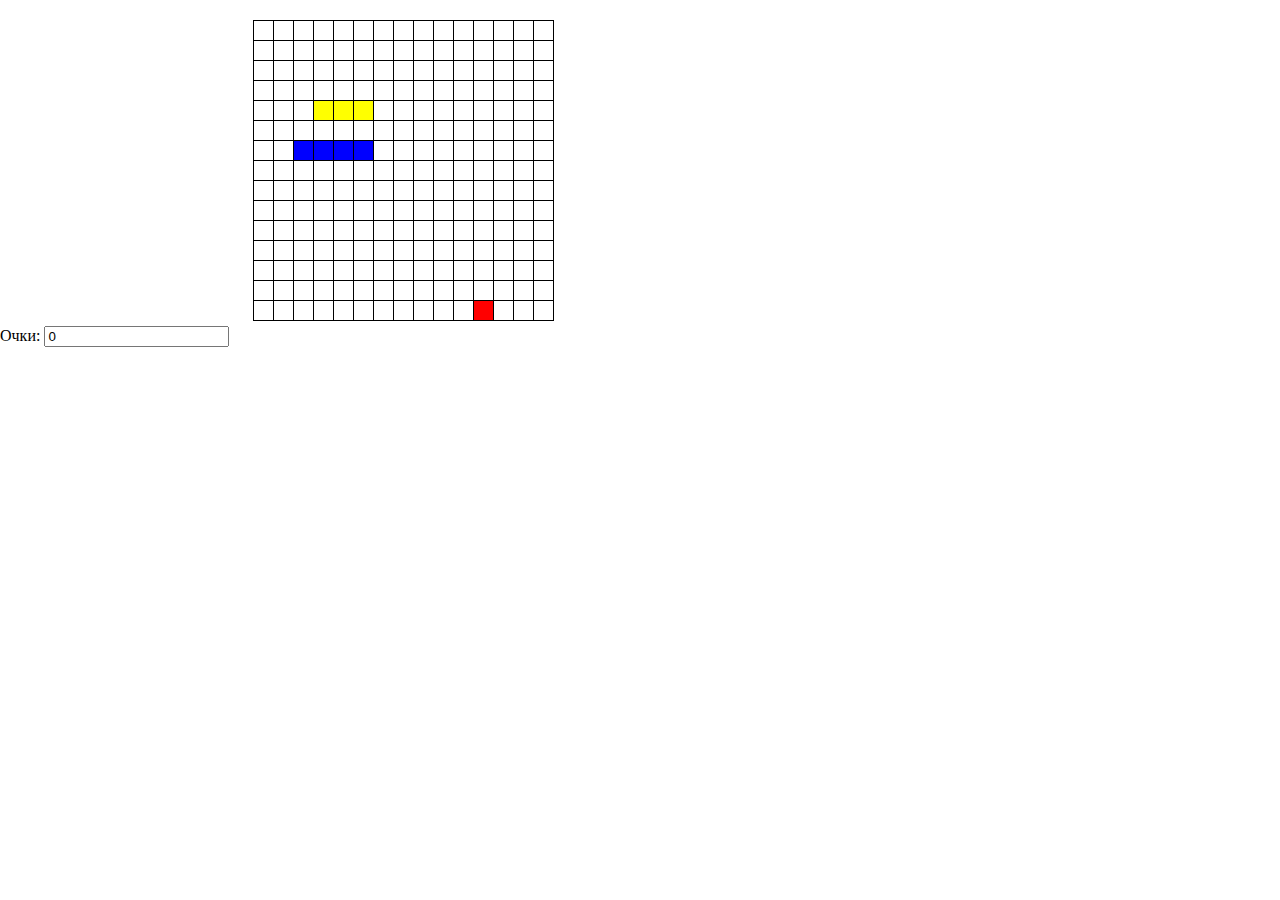
==== js_snake/snake2/index.html @ 569d3a66 "продолжение" ====
<!doctype html>
<html lang="ru">
    <head>
        <meta charset="UTF-8">
        <meta name="viewport" content="width=device-width, initial-scale=1.0">
        <title>1</title>
        <link href="css/styles.css" rel="stylesheet">
		</head>
Очки: <input type="text" class="input_score">
    <body>
        <div class="fields"></div>
        <script src="js/matrix.js"></script>
        <script src="js/elem.js"></script>
        <script src="js/fruit.js"></script>
        <script src="js/wall.js"></script>
        <script src="js/snake.js"></script>
        <script src="js/scripts.js"></script>
    </body>
</html>
---- js_snake/snake2/css/styles.css ----
html, body{
    margin: 0;
}

.fields{
    border-left: 1px solid #000;
    border-top: 1px solid #000;
    margin: 20px;
    overflow: hidden;
    display: inline-block;
}

.fields > div{
    width: 20px;
    height: 20px;
    box-sizing: border-box;
    border-right: 1px solid #000;
    border-bottom: 1px solid #000;
    float: left;
}

.fields > div.row-start{
    clear: both;
}

.fields > div[data-game="fruit"]{
    background: #f00;
}

.fields > div[data-game="snake"]{
    background: #ff0;
}

.fields > div[data-game="wall"]{
    background: #00f;
}
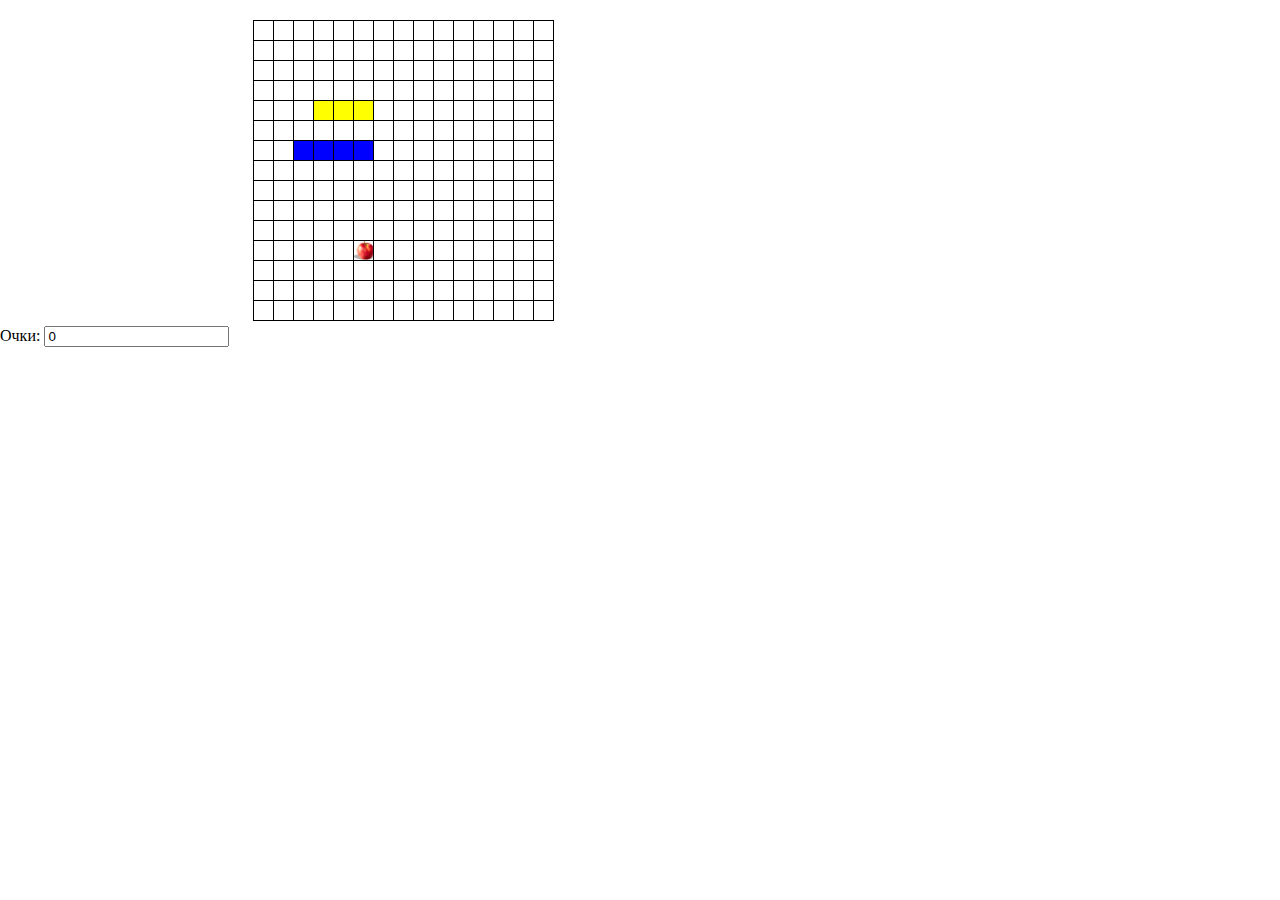
==== commit e18d18cd: "третий" ====
--- a/js_snake/snake2/index.html
+++ b/js_snake/snake2/index.html
@@ -9,6 +9,7 @@
 Очки: <input type="text" class="input_score">
     <body>
         <div class="fields"></div>
+        <script src="js/helpers.js"></script>
         <script src="js/matrix.js"></script>
         <script src="js/elem.js"></script>
         <script src="js/fruit.js"></script>
--- a/js_snake/snake2/css/styles.css
+++ b/js_snake/snake2/css/styles.css
@@ -23,8 +23,20 @@
     clear: both;
 }
 
-.fields > div[data-game="fruit"]{
-    background: #f00;
+.fields > div[data-game="apple"]{
+		background: #f00;
+		background: url(../img/ap.png) no-repeat 50% 50%;
+		background-size: 110%;
+}
+.fields > div[data-game="limon"]{
+		background: green;
+		background: url(../img/l.png) no-repeat 50% 50%;
+		background-size: 110%;
+}
+.fields > div[data-game="orange"]{
+		background: orange;
+			background: url(../img/or.png) no-repeat 50% 50%;
+		background-size: 110%;
 }
 
 .fields > div[data-game="snake"]{
